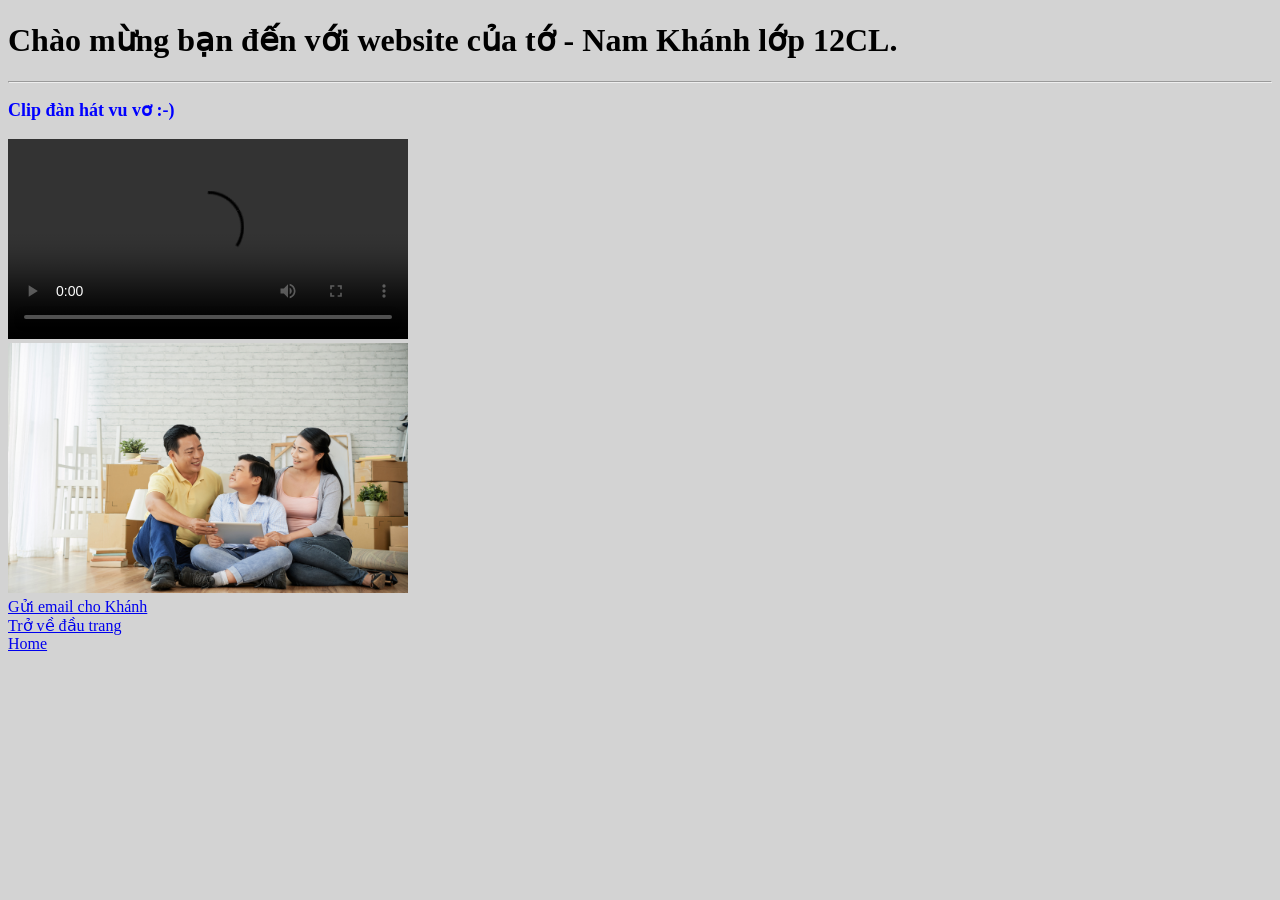
==== clip.html @ d7a01e78 "Add files via upload" ====
<!DOCTYPE html>
<html lang="en">
 <head>
  <meta charset="UTF-8">
  <meta name="Generator" content="EditPlus®">
  <meta name="Author" content="">
  <meta name="Keywords" content="">
  <meta name="Description" content="">
  <title>NAM KHÁNH - 12CL Gia Định</title>
 </head>
 <body bgcolor="lightgray">
  <h1><a id="dautrang">Chào mừng bạn đến với website của tớ - Nam Khánh lớp 12CL.</a></h1>
  <hr>
  <p>
  <strong><font face="Tahoma" size="4" color="blue">Clip đàn hát vu vơ :-)</font></strong><br>
  
    <br>
	<video width="400" controls autoplay loop>
  <source src="hinh/clip.mp4" type="video/mp4">
</video>
<br>
  <img src="hinh/h4.jpg" width="400" height="250" alt="Ảnh">
  <br>
  <a href="mailto:namkhanhkhin@gmail.com">Gửi email cho Khánh</a><br>
  <a href="#dautrang">Trở về đầu trang</a><br>
  <a href="https://nnviet2503-debug.github.io/NamKhanhWeb/">Home</a>
  </p>
 </body>
</html>
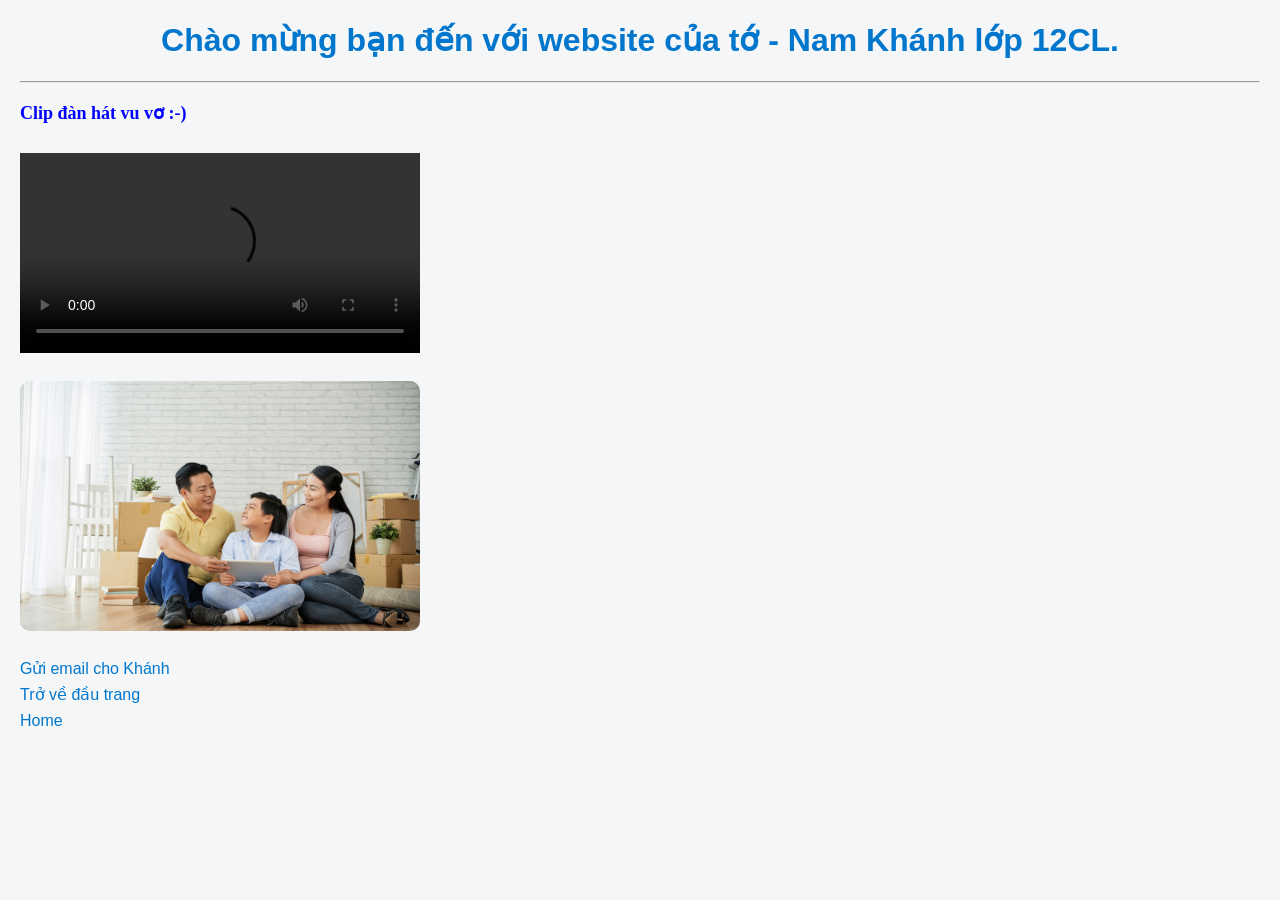
==== commit 9bf7b3c9: "Add files via upload" ====
--- a/clip.html
+++ b/clip.html
@@ -6,6 +6,7 @@
   <meta name="Author" content="">
   <meta name="Keywords" content="">
   <meta name="Description" content="">
+  <link rel="stylesheet" href="style.css">
   <title>NAM KHÁNH - 12CL Gia Định</title>
  </head>
  <body bgcolor="lightgray">
--- a/style.css
+++ b/style.css
@@ -0,0 +1,47 @@
+body {
+    font-family: Arial, sans-serif;
+    background-color: #f4f6f8;
+    margin: 20px;
+}
+
+h1 {
+    color: #2c3e50;
+    text-align: center;
+}
+
+p {
+    line-height: 1.6;
+}
+
+ul {
+    background: white;
+    padding: 15px;
+    border-radius: 10px;
+    width: fit-content;
+    box-shadow: 0 2px 8px rgba(0,0,0,0.1);
+}
+
+li {
+    margin: 10px 0;
+}
+
+a {
+    text-decoration: none;
+    color: #0077cc;
+}
+
+a:hover {
+    color: red;
+    text-decoration: underline;
+}
+
+img {
+    margin-top: 20px;
+    border-radius: 10px;
+    display: block;
+}
+
+iframe {
+    margin-top: 10px;
+    border-radius: 10px;
+}
